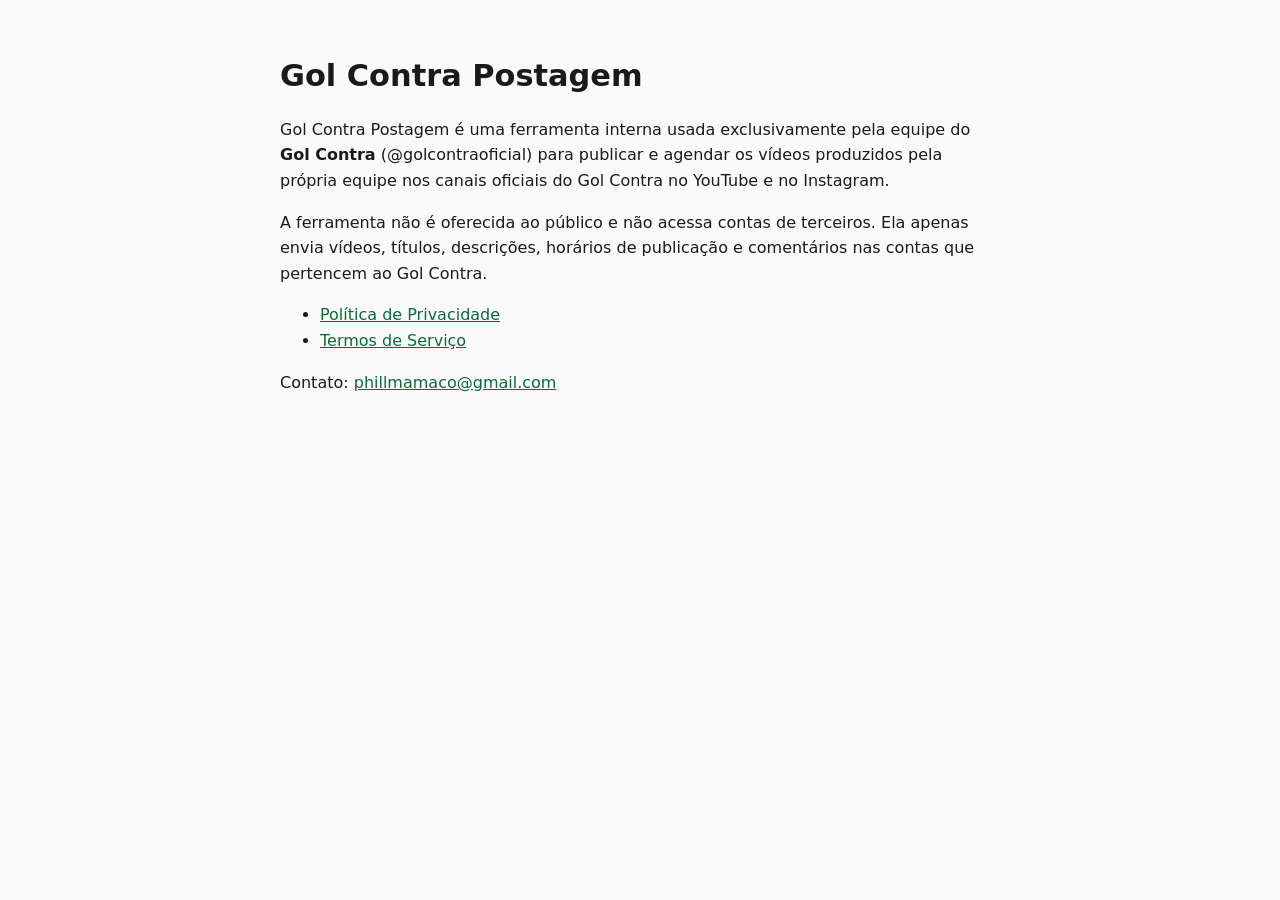
==== index.html @ 0a070a55 "Create index.html" ====
<!doctype html>
<html lang="pt-BR">
<head>
<meta charset="utf-8">
<meta name="viewport" content="width=device-width, initial-scale=1">
<title>Gol Contra Postagem</title>
<link rel="stylesheet" href="style.css">
</head>
<body>
<main>
  <h1>Gol Contra Postagem</h1>
  <p>Gol Contra Postagem é uma ferramenta interna usada exclusivamente pela equipe do <strong>Gol Contra</strong> (@golcontraoficial) para publicar e agendar os vídeos produzidos pela própria equipe nos canais oficiais do Gol Contra no YouTube e no Instagram.</p>
  <p>A ferramenta não é oferecida ao público e não acessa contas de terceiros. Ela apenas envia vídeos, títulos, descrições, horários de publicação e comentários nas contas que pertencem ao Gol Contra.</p>
  <ul>
    <li><a href="privacidade.html">Política de Privacidade</a></li>
    <li><a href="termos.html">Termos de Serviço</a></li>
  </ul>
  <p>Contato: <a href="mailto:phillmamaco@gmail.com">phillmamaco@gmail.com</a></p>
</main>
</body>
</html>
---- style.css ----
:root { color-scheme: light dark; }
body { margin: 0; font-family: system-ui, -apple-system, "Segoe UI", Roboto, sans-serif; line-height: 1.6; background: #fafafa; color: #1a1a1a; }
main { max-width: 720px; margin: 0 auto; padding: 40px 16px 64px; }
h1 { font-size: 1.9rem; margin: 0.4em 0; }
h2 { font-size: 1.15rem; margin-top: 1.8em; }
a { color: #0b6b3a; }
@media (prefers-color-scheme: dark) {
  body { background: #121212; color: #e8e8e8; }
  a { color: #5fd38d; }
}
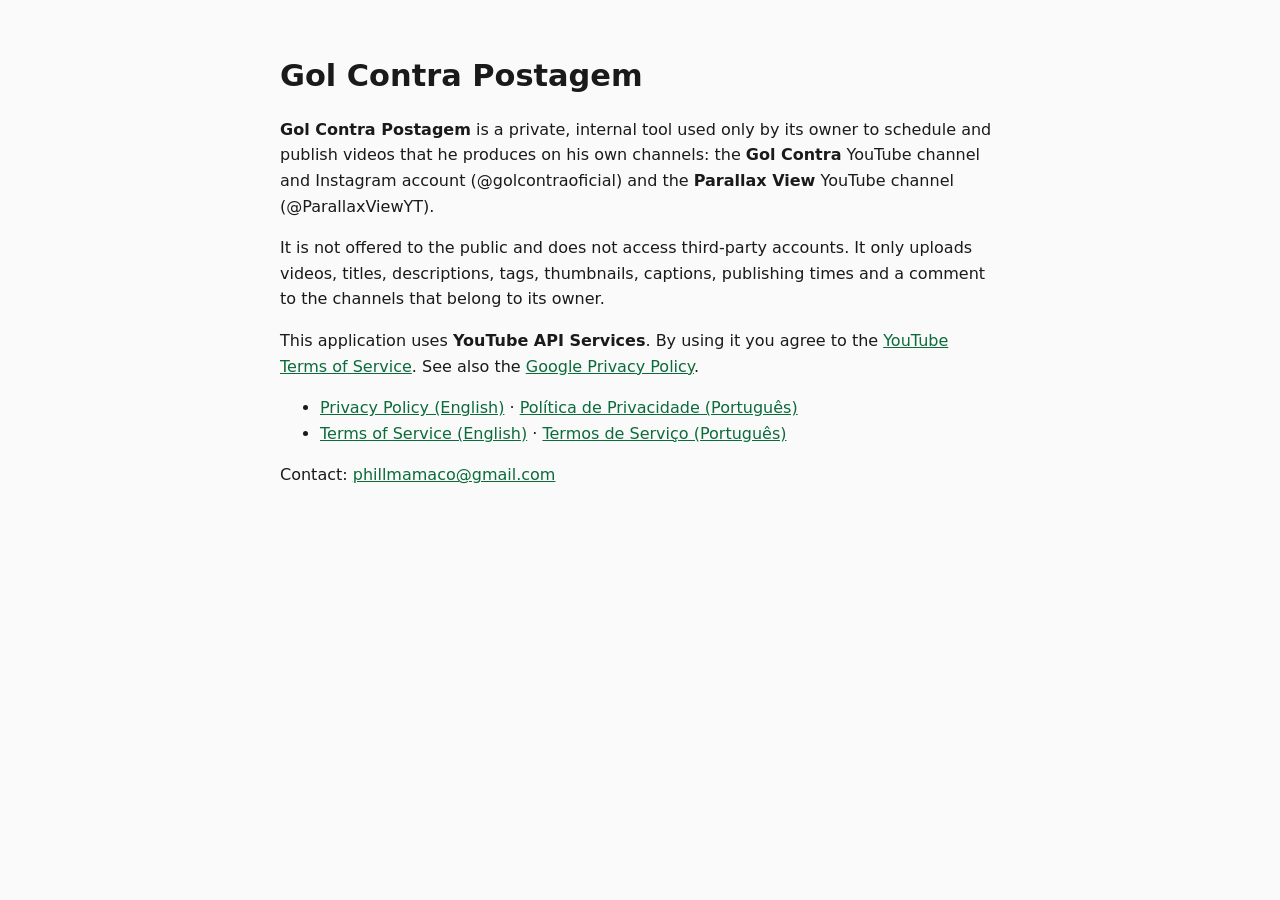
==== commit 23f73463: "Update index.html" ====
--- a/index.html
+++ b/index.html
@@ -1,5 +1,5 @@
 <!doctype html>
-<html lang="pt-BR">
+<html lang="en">
 <head>
 <meta charset="utf-8">
 <meta name="viewport" content="width=device-width, initial-scale=1">
@@ -9,13 +9,14 @@
 <body>
 <main>
   <h1>Gol Contra Postagem</h1>
-  <p>Gol Contra Postagem é uma ferramenta interna usada exclusivamente pela equipe do <strong>Gol Contra</strong> (@golcontraoficial) para publicar e agendar os vídeos produzidos pela própria equipe nos canais oficiais do Gol Contra no YouTube e no Instagram.</p>
-  <p>A ferramenta não é oferecida ao público e não acessa contas de terceiros. Ela apenas envia vídeos, títulos, descrições, horários de publicação e comentários nas contas que pertencem ao Gol Contra.</p>
+  <p><strong>Gol Contra Postagem</strong> is a private, internal tool used only by its owner to schedule and publish videos that he produces on his own channels: the <strong>Gol Contra</strong> YouTube channel and Instagram account (@golcontraoficial) and the <strong>Parallax View</strong> YouTube channel (@ParallaxViewYT).</p>
+  <p>It is not offered to the public and does not access third-party accounts. It only uploads videos, titles, descriptions, tags, thumbnails, captions, publishing times and a comment to the channels that belong to its owner.</p>
+  <p class="yt">This application uses <strong>YouTube API Services</strong>. By using it you agree to the <a href="https://www.youtube.com/t/terms">YouTube Terms of Service</a>. See also the <a href="https://policies.google.com/privacy">Google Privacy Policy</a>.</p>
   <ul>
-    <li><a href="privacidade.html">Política de Privacidade</a></li>
-    <li><a href="termos.html">Termos de Serviço</a></li>
+    <li><a href="privacy.html">Privacy Policy (English)</a> · <a href="privacidade.html">Política de Privacidade (Português)</a></li>
+    <li><a href="terms.html">Terms of Service (English)</a> · <a href="termos.html">Termos de Serviço (Português)</a></li>
   </ul>
-  <p>Contato: <a href="mailto:phillmamaco@gmail.com">phillmamaco@gmail.com</a></p>
+  <p>Contact: <a href="mailto:phillmamaco@gmail.com">phillmamaco@gmail.com</a></p>
 </main>
 </body>
 </html>
